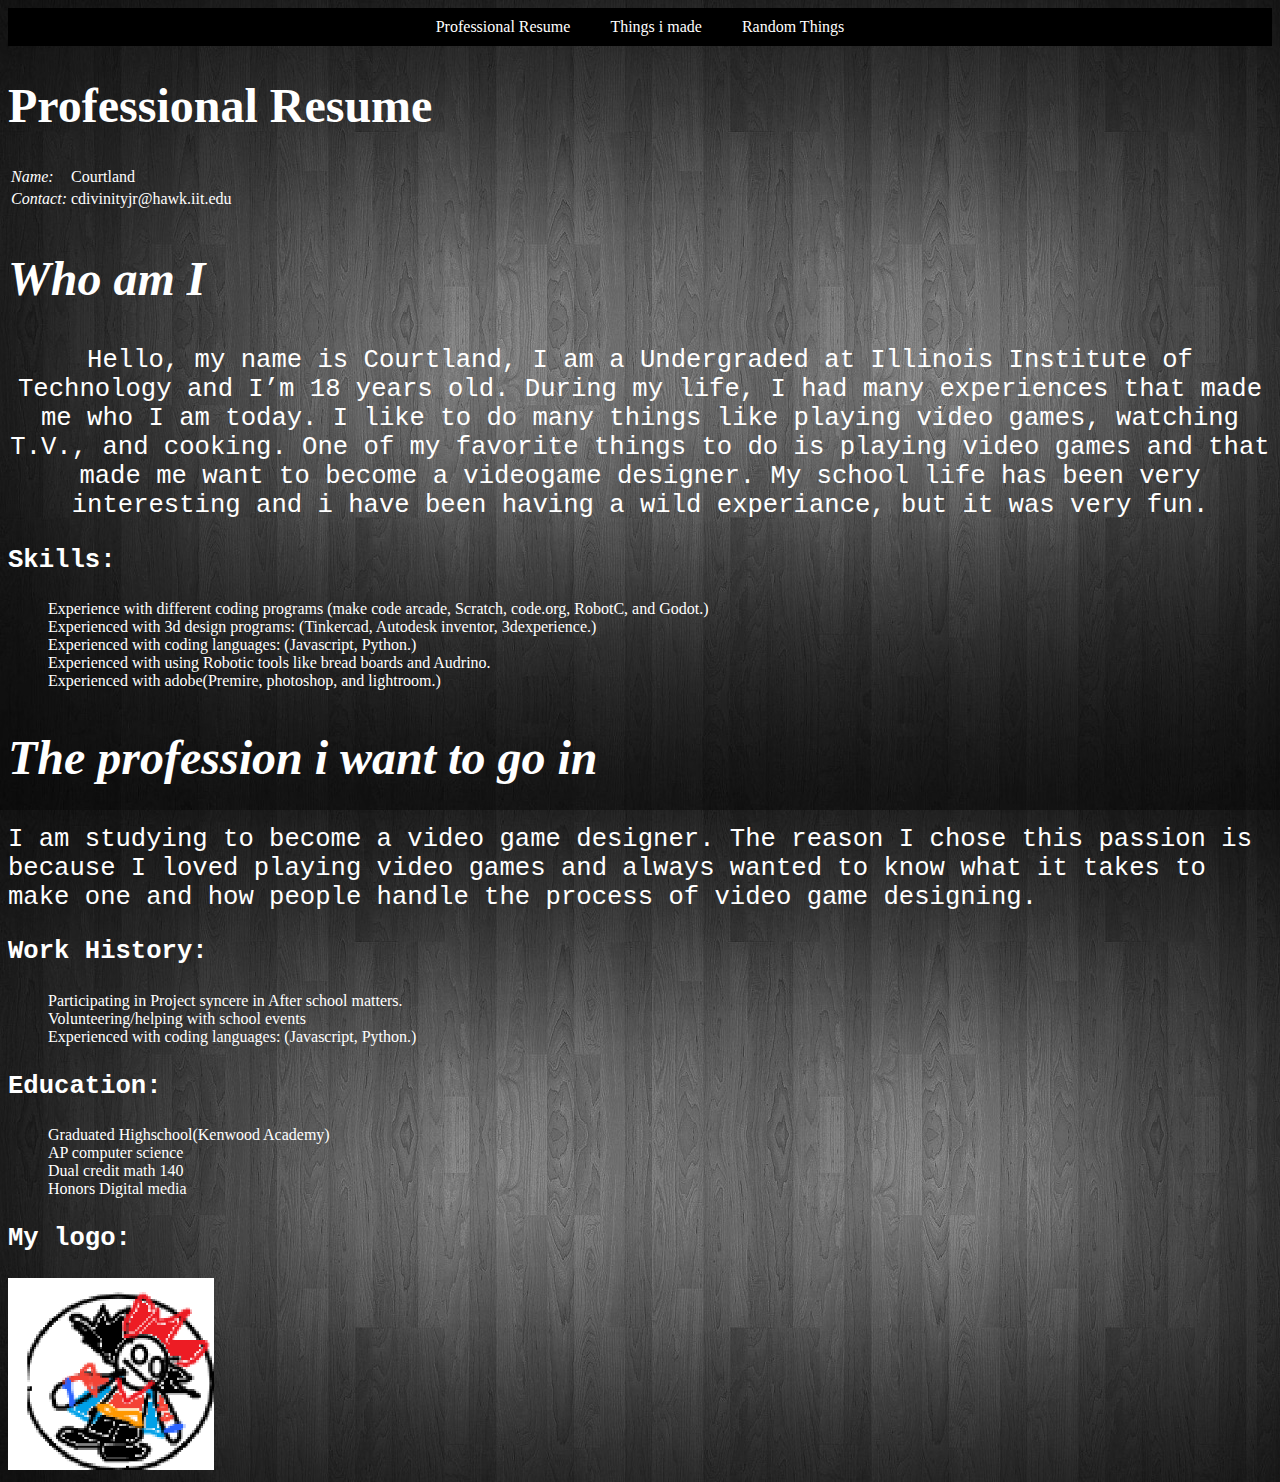
==== index.html @ 7107bb81 "added codes" ====
<!DOCTYPE html>
<html lang="en">
<head>
  <meta charset="utf-8">
  <title>My Resume</title>
<link rel="stylesheet" type="text/css" href="css/lab6_final.css" />
</head>
<body>
<nav id="main-navbar">
        <div id="navbar-container">
      <ul>
        <li><a href="index.html">Professional Resume</a></li>
        <li><a href="page2.html">Things i made</a></li>
     <li><a href="page3.html">Random Things</a></li>
      </ul>
	  </nav>
	  </div>
	  <div class="myDiv">
  <h1>Professional Resume</h1>
  <table>
    <tr>
      <td><em>Name:</em></td>
      <td>Courtland </td>
    </tr>
    <tr>
      <td><em>Contact: </em></td>
      <td>cdivinityjr@hawk.iit.edu</td>
    </tr>
  </table>
  <h2><em>Who am I</em></h2>
   <p id="para1">Hello, my name is Courtland, I am a Undergraded at Illinois Institute of Technology and I’m 18 years old. 
During my life, I had many experiences that made me who I am today. I like to do many things like playing video games, watching T.V., and cooking. One of my favorite things to do is playing video games and that made me want to become a videogame designer. My school life has been very interesting and i have been having a wild experiance, but it was very fun. 
   </p>
  <p><strong>Skills:</strong></p>
  <ul>
    <li>Experience with different coding programs 
    (make code arcade, Scratch, code.org, RobotC, and Godot.)</li>
    <li>Experienced with 3d design programs: 
    (Tinkercad, Autodesk inventor, 3dexperience.)</li>
    <li>Experienced with coding languages: (Javascript, Python.)</li>
    <li>Experienced with using  Robotic tools like bread boards and Audrino.</li>
    <li>Experienced with adobe(Premire, photoshop, and lightroom.)</li>
    </ul>   
  <h2><em>The profession i want to go in</em></h2>
  <p>I am studying to become a video game designer. The reason I chose this passion is because I loved playing video games and always wanted to know what it takes to make one and how people handle the process of video game designing. </p>
  
    <p><strong>Work History:</strong></p>
  <ul>
    <li>Participating in Project syncere in After school matters.</li>
    <li>Volunteering/helping with school events</li>
    <li>Experienced with coding languages: (Javascript, Python.)</li>
    </ul>   
        <p><strong>Education:</strong></p>
  <ul>
    <li>Graduated Highschool(Kenwood Academy)</li>
    <li>AP computer science</li>
    <li>Dual credit math 140</li>
    <li>Honors Digital media</li>
    </ul>
  <p><strong>My logo: </strong></p>
<img src="image/Weridness.inc logo.png" alt="my personal logo" />
</div>
</body>
</html>
---- css/lab6_final.css ----
body  {
  background-image: url("../image/black.jpg");

}

ul {
  list-style-type: none;
  color: white;
}
h1 {
  color: white;
  font-family: verdana;
  font-size: 300%;

}
h2 {
  color: white;
  font-family: verdana;
  font-size: 300%;

}
h3 {
  color: black;
  font-family: verdana;
  font-size: 300%;

}
tr {
  color: white;

}
p  {
  color: white;
  font-family: courier;
  font-size: 160%;
}

#para1 {
  text-align: center;
  color: white;
}
 .GFG img {
  width: 200px;
  height: 200px;
  border-radius: 50%;
        }
		.RAN {
  border: 8px solid black;
  background-color: white;
  color: black;

}


#para2 {
  color: black;
}


#main-navbar {
  background-color: black;
  overflow: hidden;
}

#navbar-container {
  float: left;
  width: 100%;
  position: relative;
}

#main-navbar ul {
  list-style-type: none;
  margin: 0;
  padding: 0;
  position: relative;
  left: 50%;
  float: left;
}

#main-navbar ul li {
  float: left;
  position: relative;
  right: 50%;
  display: block;
}

#main-navbar ul li a {
  display: block;
  padding: 10px 20px;
  color: #fff;
  text-decoration: none;
}

#main-navbar ul li a:hover {
  background-color: black;
}

#onpage {
  text-decoration: underline overline;
}

#sidebar {
  position: fixed;
  right:0%;
  background-color: yellow;
  height: 100%;
  width: 20%;
}

#sidebar ul {
  list-style-type: none;
  text-align: center;
  padding: 0;
}

#sidebar ul li a {
  display: block;
  padding: 15px 0;
  color: #FF4500;
  text-decoration: none;
}

#sidebar ul li a:hover {
  background-color: #000;
}
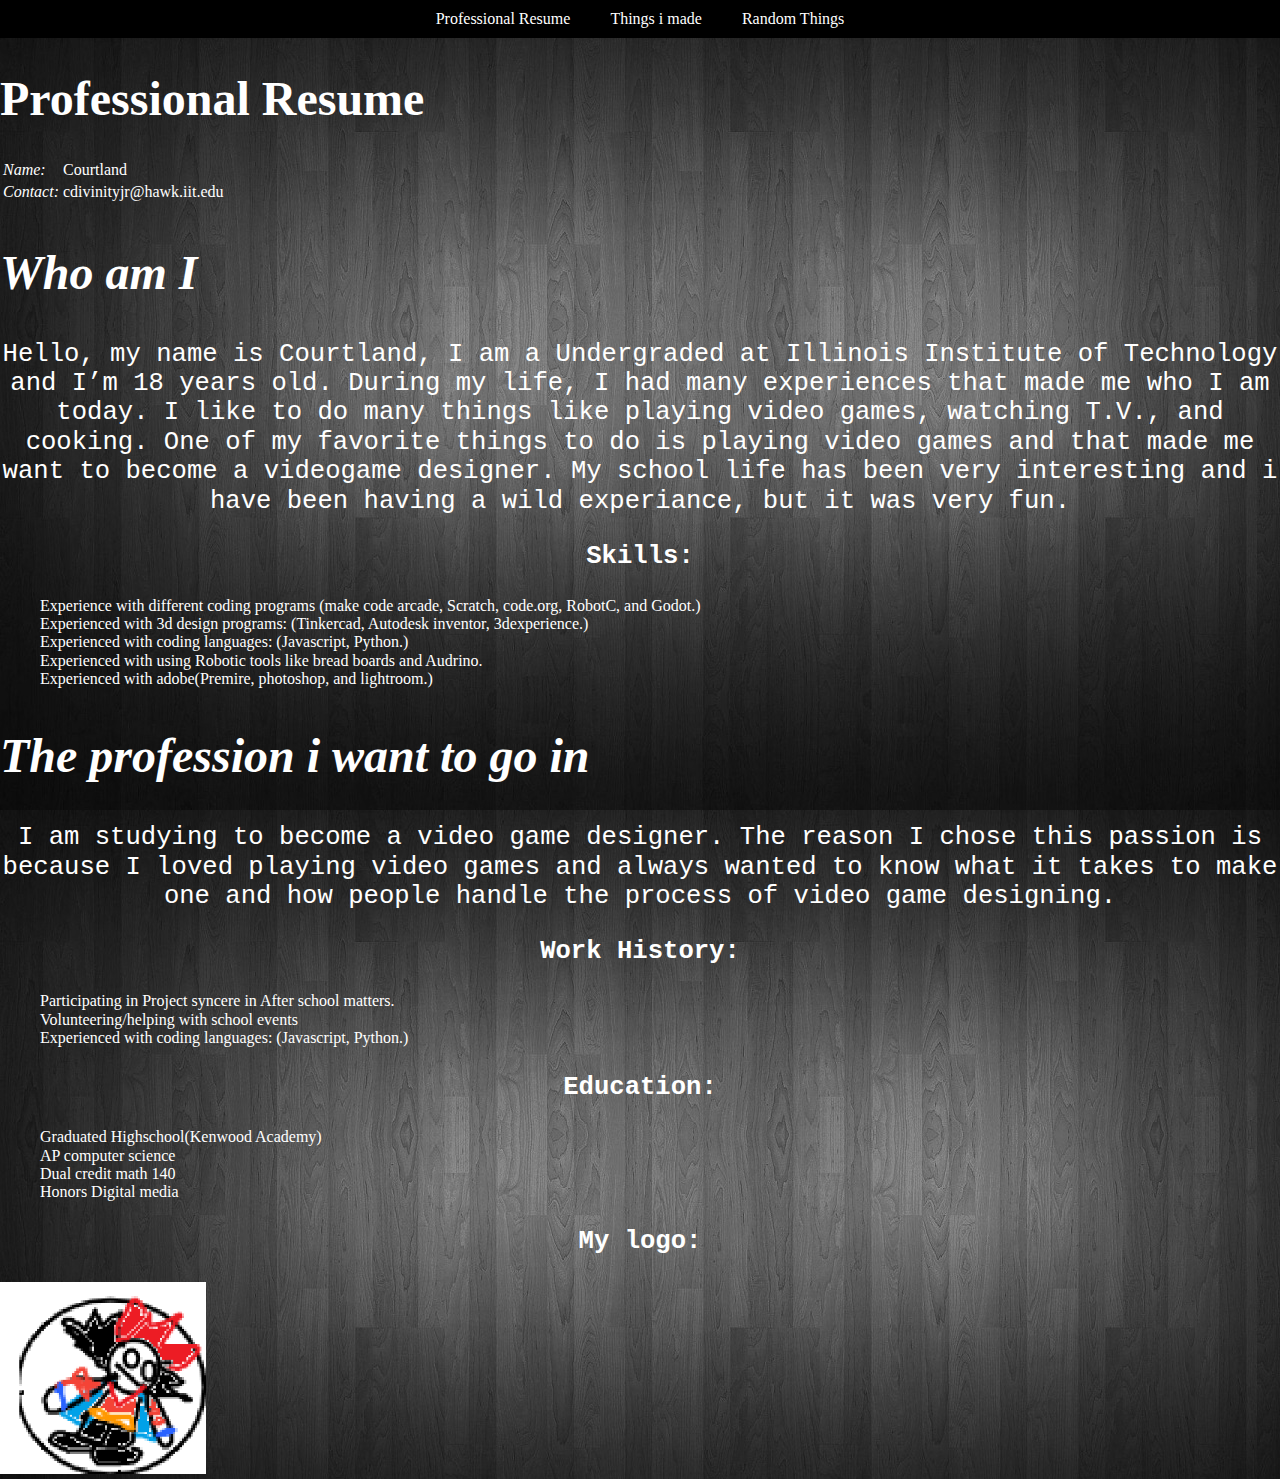
==== commit 0bcb0af7: "total code change" ====
--- a/index.html
+++ b/index.html
@@ -3,6 +3,7 @@
 <head>
   <meta charset="utf-8">
   <title>My Resume</title>
+  <link rel="stylesheet" type="text/css" href="css/normalize.css" />
 <link rel="stylesheet" type="text/css" href="css/lab6_final.css" />
 </head>
 <body>
--- a/css/lab6_final.css
+++ b/css/lab6_final.css
@@ -34,6 +34,12 @@
   font-family: courier;
   font-size: 160%;
 }
+p  {
+text-align: center;
+}
+a {
+   text-decoration: none;
+}
 
 #para1 {
   text-align: center;
@@ -51,6 +57,36 @@
 
 }
 
+.p3 {
+  font-family: Arial, sans-serif;
+}
+.title{
+	font-family: myFirstFont;
+   src: url(sansation_light.woff);
+}
+a:hover {
+  background-color: yellow;
+}
+.butterfly-kids-regular {
+  font-family: "Butterfly Kids", cursive;
+  font-weight: 400;
+  font-style: normal;
+}
+
+#rcorners2 {
+  border-radius: 25px;
+  border: 2px solid #73AD21;
+  padding: 20px; 
+  width: 200px;
+  height: 150px;
+  background: white;  
+  color:black;
+  font-family: Georgia, "Times New Roman", serif;
+}
+
+#main-navbar  a:hover {
+  background-color: white;
+}
 
 #para2 {
   color: black;
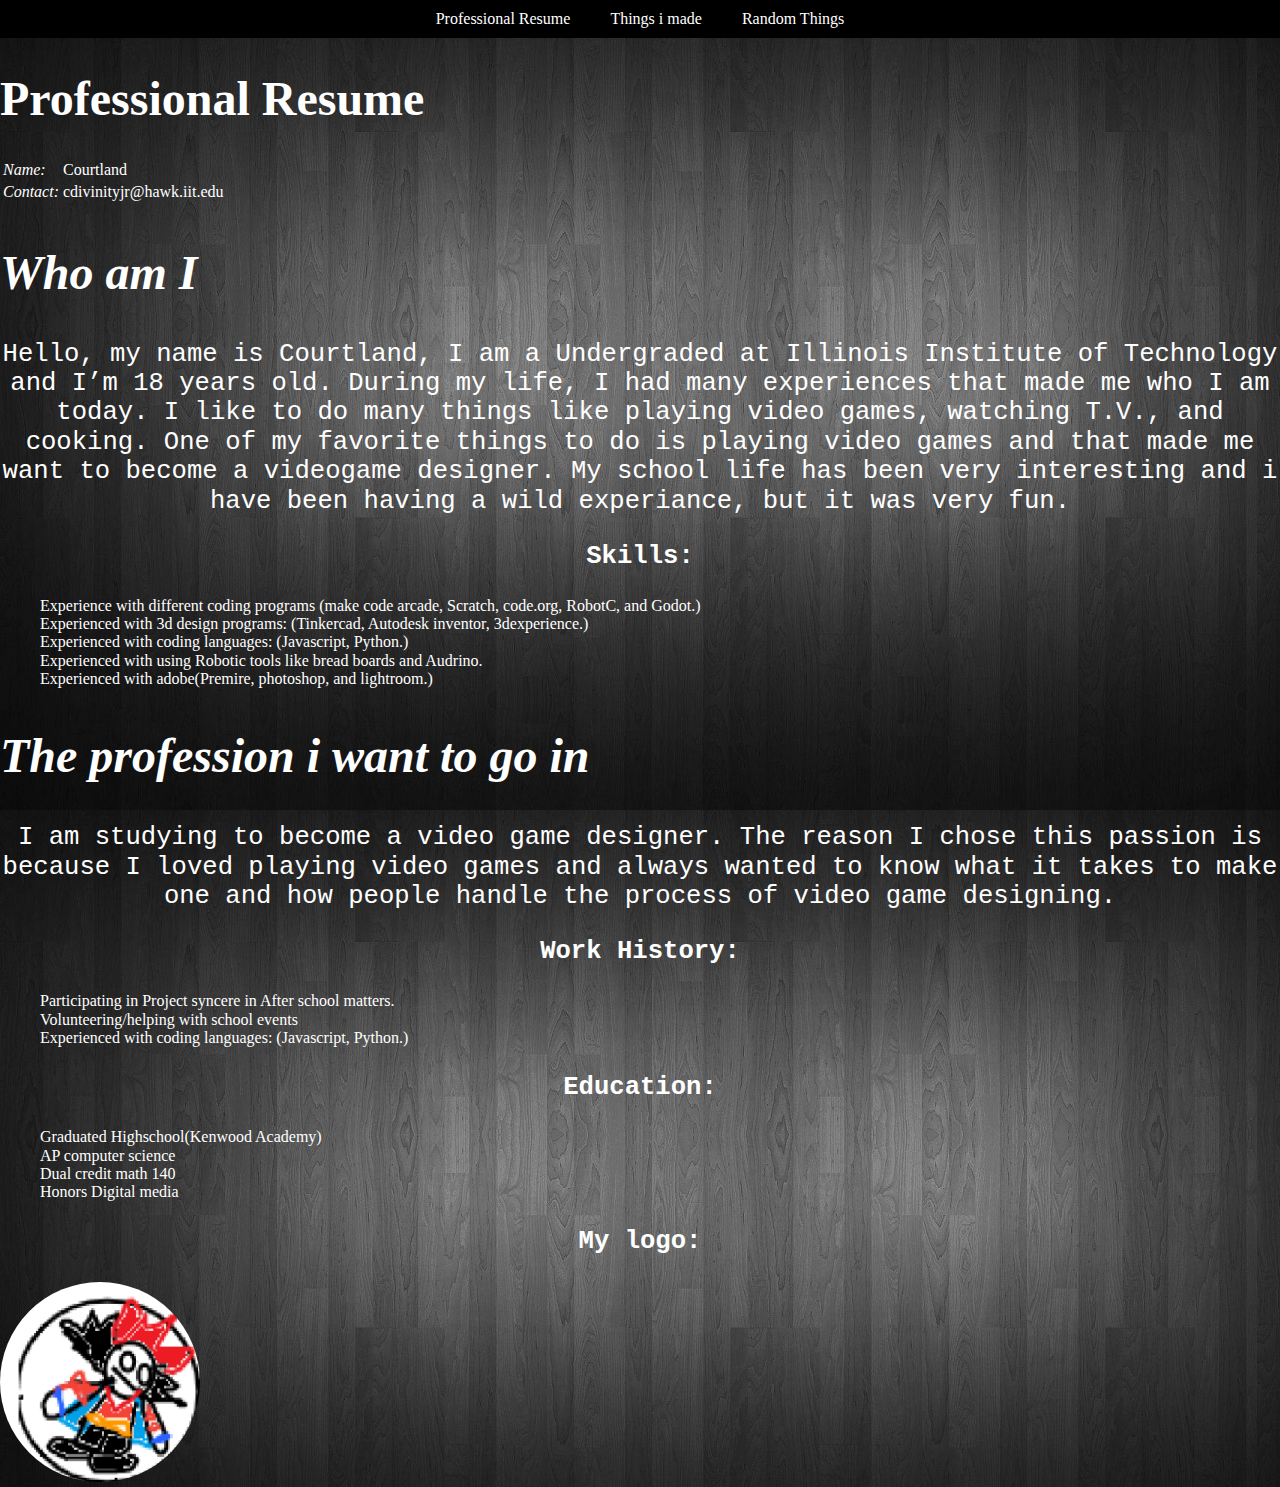
==== commit b1475dd0: "Update index.html" ====
--- a/index.html
+++ b/index.html
@@ -14,8 +14,9 @@
         <li><a href="page2.html">Things i made</a></li>
      <li><a href="page3.html">Random Things</a></li>
       </ul>
+	  </div>
 	  </nav>
-	  </div>
+
 	  <div class="myDiv">
   <h1>Professional Resume</h1>
   <table>
--- a/css/lab6_final.css
+++ b/css/lab6_final.css
@@ -72,6 +72,12 @@
   font-weight: 400;
   font-style: normal;
 }
+img {
+  width: 200px;
+  height: 200px;
+  border-radius: 50%;
+}
+
 
 #rcorners2 {
   border-radius: 25px;
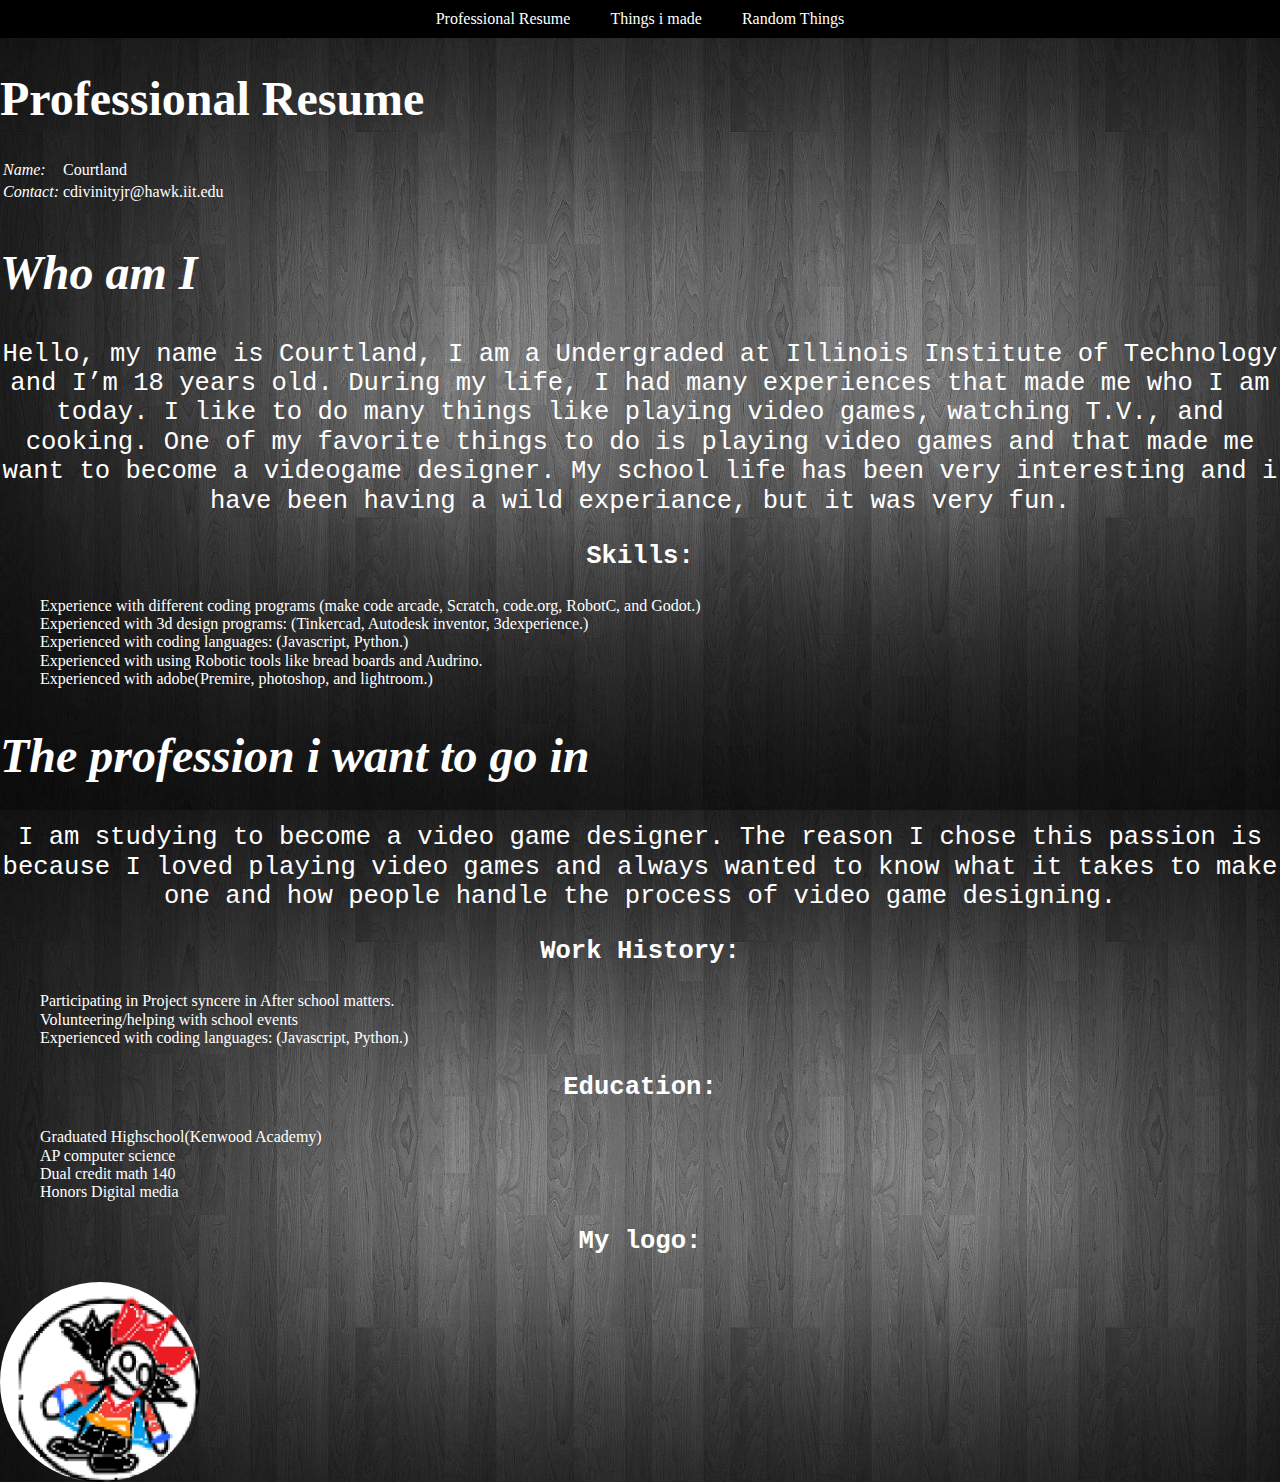
==== commit 413c5cd4: "float" ====
--- a/index.html
+++ b/index.html
@@ -3,8 +3,8 @@
 <head>
   <meta charset="utf-8">
   <title>My Resume</title>
-  <link rel="stylesheet" type="text/css" href="css/normalize.css" />
-<link rel="stylesheet" type="text/css" href="css/lab6_final.css" />
+<link rel="stylesheet" type="text/css" href="css/normalize.css" />
+<link rel="stylesheet"  href="css/style.css" />
 </head>
 <body>
 <nav id="main-navbar">
@@ -60,7 +60,7 @@
     <li>Honors Digital media</li>
     </ul>
   <p><strong>My logo: </strong></p>
-<img src="image/Weridness.inc logo.png" alt="my personal logo" />
+<img src="image/Weridness.inc logo.png" alt="my personal logo" /id="logo2">
 </div>
 </body>
 </html>--- a/css/style.css
+++ b/css/style.css
@@ -0,0 +1,187 @@
+body  {
+  background-image: url("../image/black.jpg");
+
+}
+
+ul {
+  list-style-type: none;
+  color: white;
+}
+h1 {
+  color: white;
+  font-family: verdana;
+  font-size: 300%;
+
+}
+h2 {
+  color: white;
+  font-family: verdana;
+  font-size: 300%;
+
+}
+h3 {
+  color: black;
+  font-family: verdana;
+  font-size: 300%;
+
+}
+tr {
+  color: white;
+
+}
+p  {
+  color: white;
+  font-family: courier;
+  font-size: 160%;
+}
+p  {
+text-align: center;
+}
+a {
+   text-decoration: none;
+}
+
+#para1 {
+  text-align: center;
+  color: white;
+}
+#logo {
+float: right;
+}
+#logo2 {
+float: left;
+}
+ .GFG img {
+  width: 200px;
+  height: 200px;
+  border-radius: 50%;
+        }
+		.RAN {
+  border: 8px solid black;
+  background-color: white;
+  color: black;
+
+}
+
+.p3 {
+  font-family: Arial, sans-serif;
+}
+.title{
+	font-family: myFirstFont;
+   src: url(sansation_light.woff);
+}
+a:hover {
+  background-color: yellow;
+}
+.butterfly-kids-regular {
+  font-family: "Butterfly Kids", cursive;
+  font-weight: 400;
+  font-style: normal;
+}
+img {
+  width: 200px;
+  height: 200px;
+  border-radius: 50%;
+}
+
+
+
+#rcorners2 {
+  border-radius: 25px;
+  border: 2px solid #73AD21;
+  padding: 20px; 
+  width: 200px;
+  height: 150px;
+  background: white;  
+  color:black;
+  font-family: Georgia, "Times New Roman", serif;
+}
+#rcorners3 {
+  border-radius: 25px;
+  border: 2px solid #73AD21;
+  padding: 20px; 
+  width: 200px;
+  height: 150px;
+  background: white;  
+  color:black;
+  font-family: Georgia, "Times New Roman", serif;
+}
+
+#main-navbar  a:hover {
+  background-color: white;
+}
+
+#para2 {
+  color: black;
+}
+#para3 {
+  color: black;
+}
+
+
+#main-navbar {
+  background-color: black;
+  overflow: hidden;
+}
+
+#navbar-container {
+  float: left;
+  width: 100%;
+  position: relative;
+}
+
+#main-navbar ul {
+  list-style-type: none;
+  margin: 0;
+  padding: 0;
+  position: relative;
+  left: 50%;
+  float: left;
+}
+
+#main-navbar ul li {
+  float: left;
+  position: relative;
+  right: 50%;
+  display: block;
+}
+
+#main-navbar ul li a {
+  display: block;
+  padding: 10px 20px;
+  color: #fff;
+  text-decoration: none;
+}
+
+#main-navbar ul li a:hover {
+  background-color: black;
+}
+
+#onpage {
+  text-decoration: underline overline;
+}
+
+#sidebar {
+  position: fixed;
+  right:0%;
+  background-color: yellow;
+  height: 100%;
+  width: 20%;
+}
+
+#sidebar ul {
+  list-style-type: none;
+  text-align: center;
+  padding: 0;
+}
+
+#sidebar ul li a {
+  display: block;
+  padding: 15px 0;
+  color: #FF4500;
+  text-decoration: none;
+}
+
+#sidebar ul li a:hover {
+  background-color: #000;
+}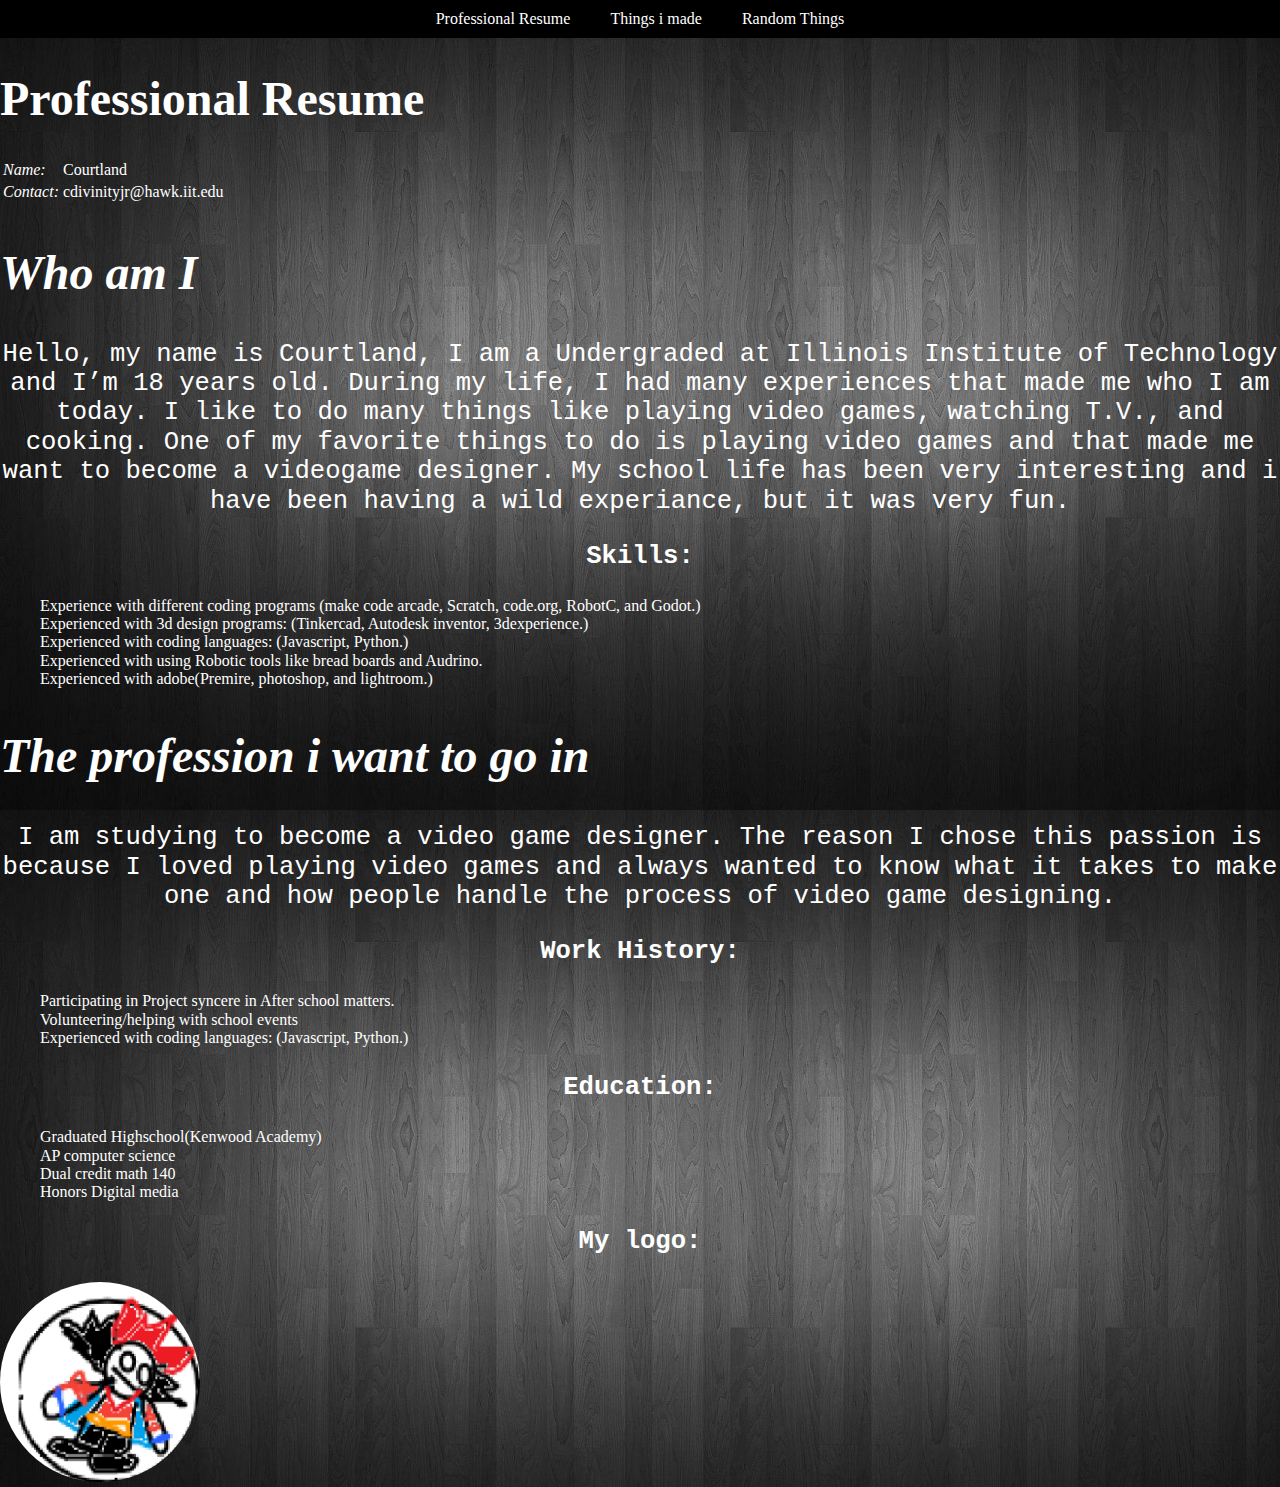
==== commit 21c3af20: "float" ====
--- a/index.html
+++ b/index.html
@@ -60,7 +60,7 @@
     <li>Honors Digital media</li>
     </ul>
   <p><strong>My logo: </strong></p>
-<img src="image/Weridness.inc logo.png" alt="my personal logo" /id="logo2">
+<div class="left"><img src="image/Weridness.inc logo.png" alt="my personal logo" /></div>
 </div>
 </body>
 </html>--- a/css/style.css
+++ b/css/style.css
@@ -45,11 +45,9 @@
   text-align: center;
   color: white;
 }
-#logo {
-float: right;
-}
-#logo2 {
-float: left;
+.right {
+  float: right;
+  background: cyan;
 }
  .GFG img {
   width: 200px;
